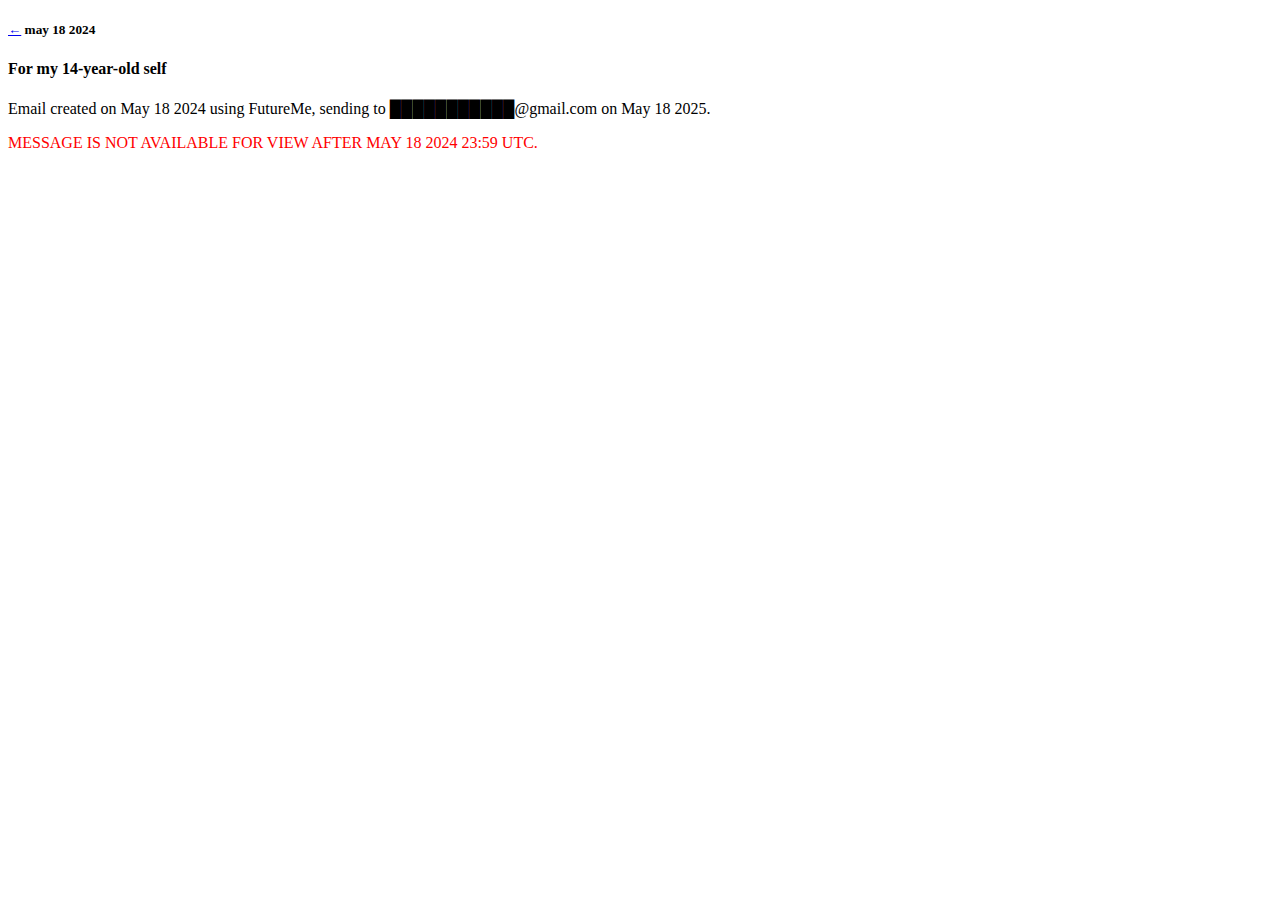
==== future.html @ ccf0c812 "Add files via upload" ====
<!DOCTYPE html>
<html lang="en">
  <head>
    <title>future</title>
    <link rel="stylesheet" href="css/styles.css">
    <link rel="icon" href="images/yellow-folder.png">
  </head>
  <body id="page02">
	<script src="index.js"></script>
    <h5><a class="nav-arrow" href="index.html">←</a> may 18 2024</h5>
    <h4>For my 14-year-old self</h4>
      <p>Email created on May 18 2024 using FutureMe, sending to ███████████@gmail.com on May 18 2025. </p>
      <p style="color:red;">MESSAGE IS NOT AVAILABLE FOR VIEW AFTER MAY 18 2024 23:59 UTC.</p>
  </body>
</html>
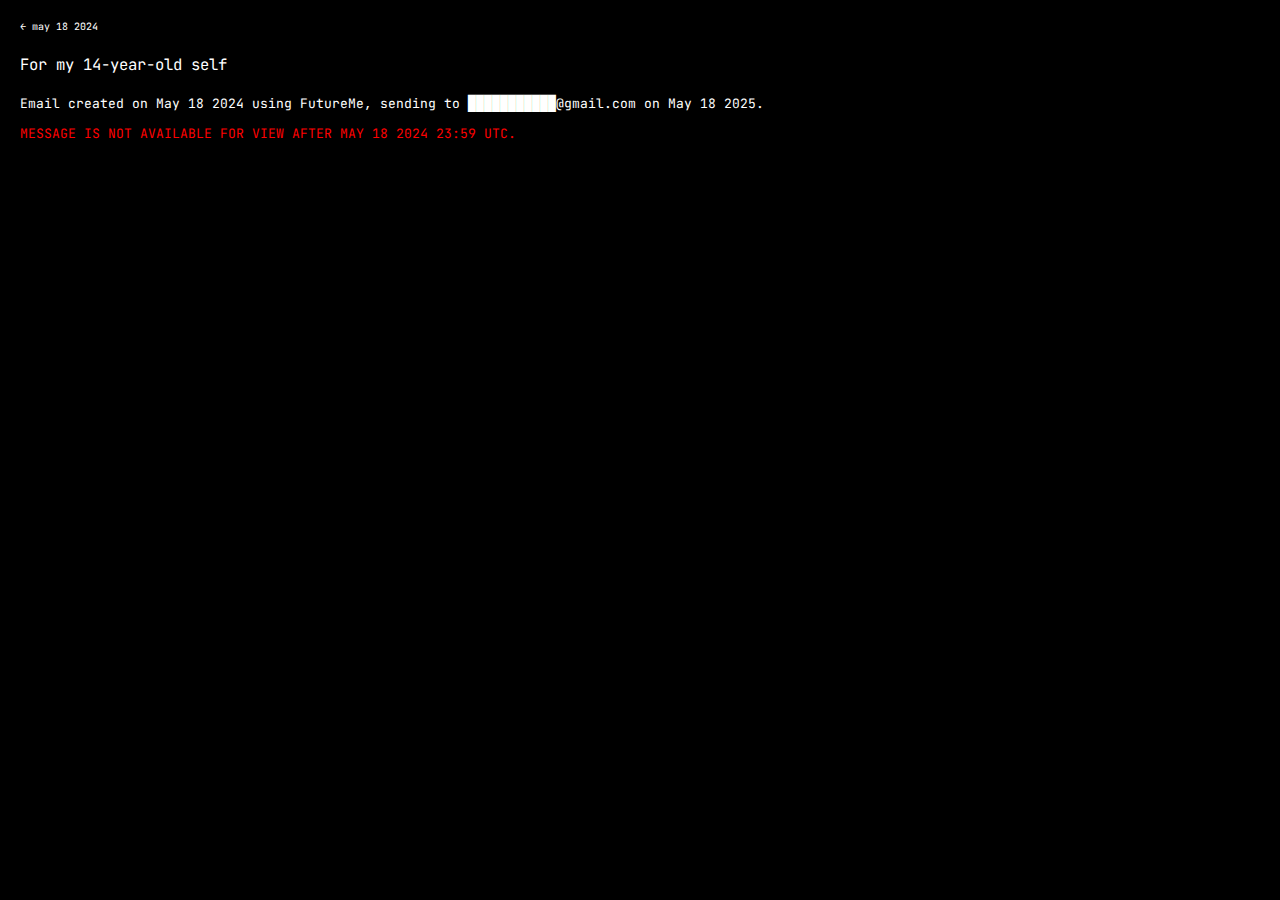
==== commit 51c9d280: "2" ====
--- a/future.html
+++ b/future.html
@@ -3,7 +3,7 @@
   <head>
     <title>future</title>
     <link rel="stylesheet" href="css/styles.css">
-    <link rel="icon" href="images/yellow-folder.png">
+    <link rel="icon" href="images/cake.png">
   </head>
   <body id="page02">
 	<script src="index.js"></script>
--- a/css/styles.css
+++ b/css/styles.css
@@ -0,0 +1,193 @@
+@import url('https://fonts.googleapis.com/css2?family=JetBrains+Mono:ital,wght@0,100..800;1,100..800&display=swap');
+
+body, .page01, .page02 {
+    margin: 0;
+    font-family: "JetBrains Mono", monospace;
+    font-size: 13px;
+    font-weight: 400
+}
+
+ul{
+    margin: 0;
+    padding-right: 30px;
+    padding-left: 30px;
+    padding-top: 20px; 
+}
+
+.full-body{
+    /*border: 3px solid blue;*/
+    display: flex;
+    flex-direction: column;
+    justify-content: space-between;
+    gap: 15px;
+    margin: 0;
+}
+
+/* NAV BAR */
+
+.header {
+   /* border: 2px solid red;*/
+    display: flex;
+    justify-content: space-between;
+    margin:0;
+    padding-top: 10px;
+}
+
+.blog-link, .more-link, .twitter-link, .tiktok-link, .fb-link, .insta-link {
+    color:gray;
+    text-decoration: none;
+}
+
+.blog-link:hover, .more-link:hover, .twitter-link:hover,
+.tiktok-link:hover, .fb-link:hover, .insta-link:hover {
+    color:rgb(227, 154, 20);
+}
+
+/* oklama.html MAIN CONTENT */
+
+.main {
+    /*border: 2px solid green;*/
+    display: flex;
+    height:600px;
+    margin: 0;   
+}
+
+
+/* folders */
+
+.fld {
+    width:65px;
+    height:65px;
+    image-rendering: pixelated;
+}
+
+.birthday{
+    position: absolute;
+    top:10%;
+    left:55%;
+}
+
+.turning-13-container {
+    /*border:5px solid pink; */
+     display:inline inline-block;
+     position: absolute;
+     top: 65%;
+     left: 60%;
+     
+ }
+
+ .turning-13-title {
+     position: relative;
+     right: 10px;
+     bottom: 19px;
+     
+ }
+
+ .turning-13 {
+     font-weight: normal;
+     font-size: 14px;
+ }
+
+.future {
+    /* border: 5px solid green; */
+     position: absolute;
+     top:45%;
+     left:20%;
+ }
+ 
+ .cake {
+     width:85px;
+     height:85px;
+     position: absolute;
+     top:43%;
+     left:47%;
+     right: 50%;
+ }
+
+ /* FOOTER */
+ .footer{
+    display: flex;
+    justify-content: center;
+    gap: 10px;
+    padding-top: 7px;
+    color: gray;
+    position: absolute;
+    bottom: 0;
+    width: 100%;
+    height: 3.5rem;
+}
+
+/*turning 13 styles*/
+p {
+    margin-top: 0;
+    font-family: "JetBrains Mono", monospace;
+    font-size: 13px;
+    font-weight: 400
+}
+
+/*may 18 - page 01*/
+#page01 {
+    background-color: black;
+    margin: 20px;
+    color:white;
+    font-family: "JetBrains Mono", monospace;
+}
+
+.may-18{
+    width:25%;
+    position: absolute;
+    left:5px;
+}
+
+.nav-arrow {
+    color:white;
+    text-decoration:none;
+}
+
+/*future - page 02*/
+#page02 {
+    background-color:black;
+    margin:20px;
+    color:white;
+    font-family: "JetBrains Mono", monospace;
+}
+
+h4{
+    color:white;
+    font-weight: 400;
+    font-size:larger;
+    font-family: "JetBrains Mono", monospace;
+}
+
+/*turning 12 - page 03*/
+#page03 {
+    background-color:black;
+    margin:20px;
+    color:white;
+    font-family: "JetBrains Mono", monospace;
+}
+
+.turning-13-page {
+    margin-right: 70%;
+    text-align: left;
+}
+
+.birthday-boy{
+    width:10%;
+    position: absolute;
+    left:100px;
+}
+
+h5 {
+    color:white;
+    font-family: "JetBrains Mono", monospace;
+    font-size: 10px;
+    font-weight: 400
+}
+
+/*tour - page 04*/
+#page04 {
+    background-color:black;
+    margin:20px;
+    color:white;
+}
